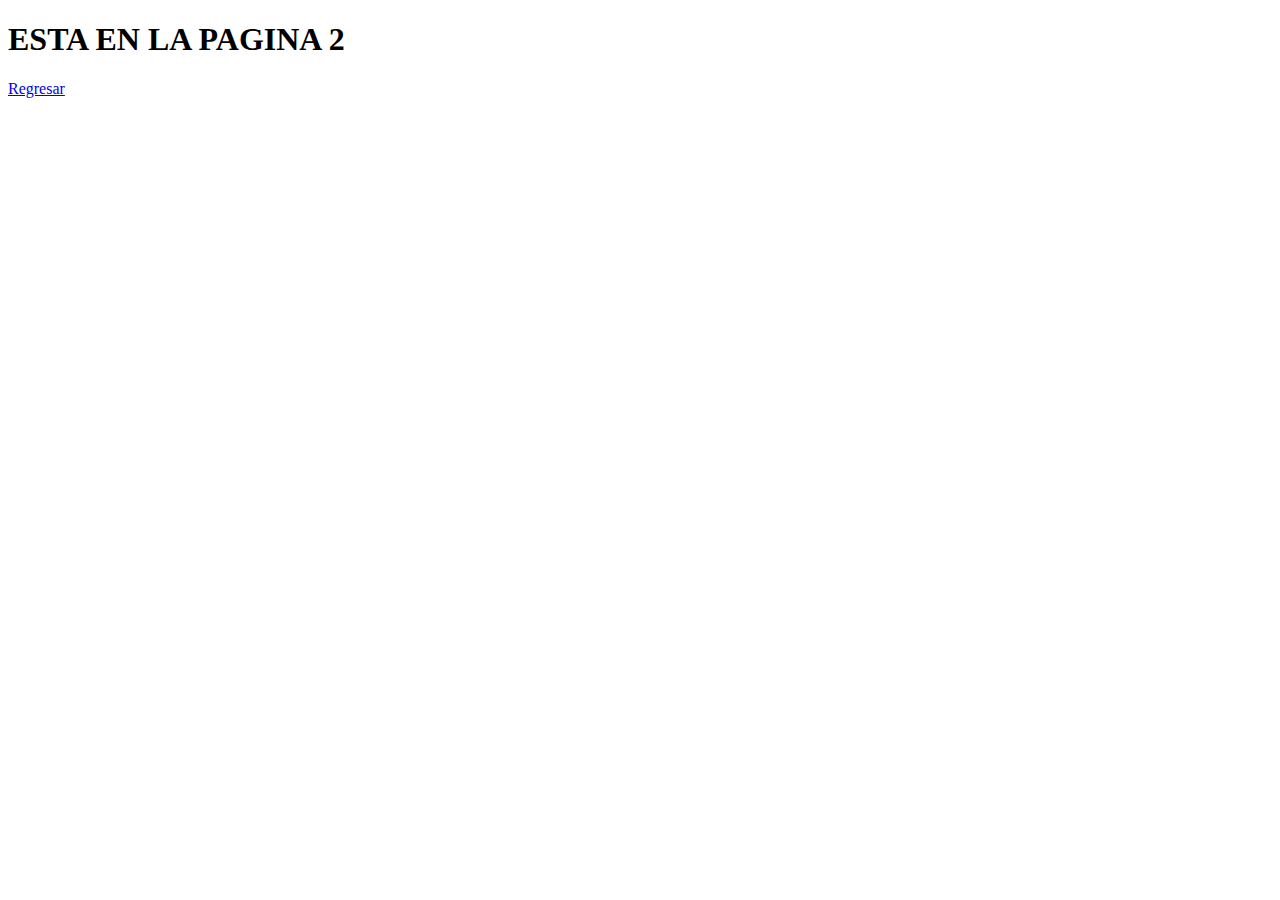
==== Segunda_Pagina.html @ e4678545 "ver.1" ====
<!DOCTYPE html>
<html lang="en">
<head>
    <meta charset="UTF-8">
    <meta http-equiv="X-UA-Compatible" content="IE=edge">
    <meta name="viewport" content="width=device-width, initial-scale=1.0">
    <title>Document</title>
</head>
<body>
    <h1>ESTA EN  LA PAGINA 2</h1>
    <a href="index.html">Regresar</a>
</body>
</html>
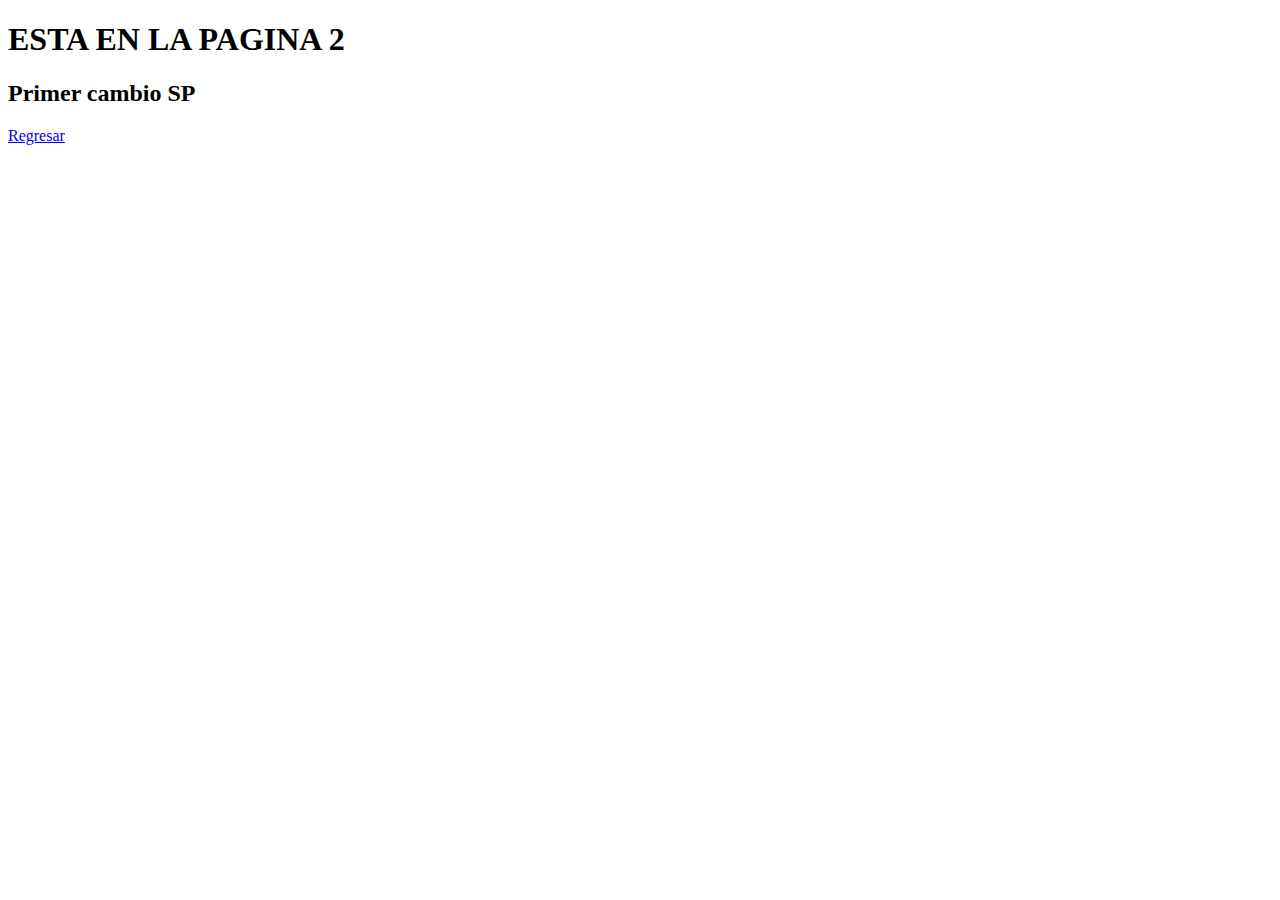
==== commit 088c2049: "ver.2" ====
--- a/Segunda_Pagina.html
+++ b/Segunda_Pagina.html
@@ -8,6 +8,7 @@
 </head>
 <body>
     <h1>ESTA EN  LA PAGINA 2</h1>
+    <h2>Primer cambio SP</h2>
     <a href="index.html">Regresar</a>
 </body>
 </html>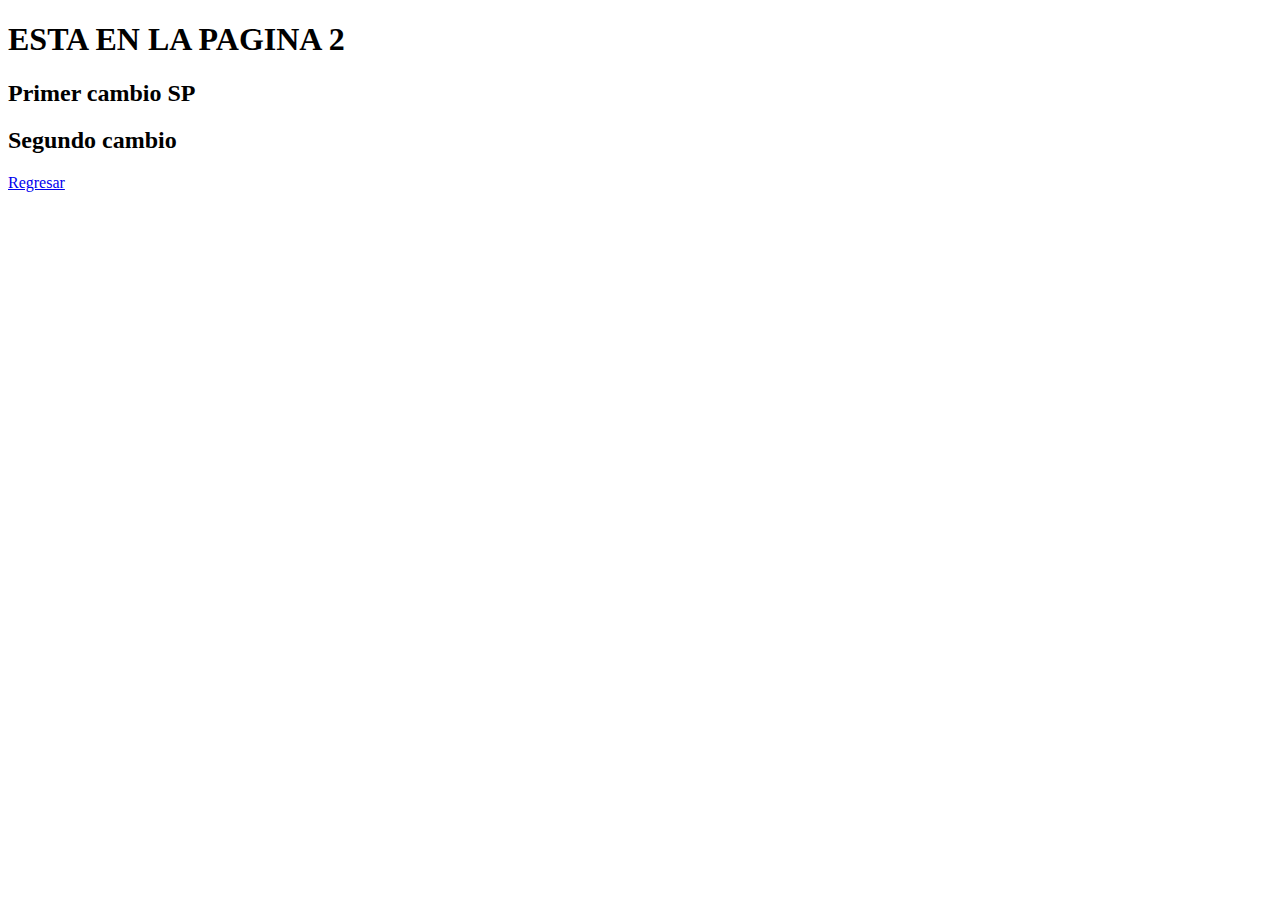
==== commit 01fb4c39: "v3" ====
--- a/Segunda_Pagina.html
+++ b/Segunda_Pagina.html
@@ -7,8 +7,10 @@
     <title>Document</title>
 </head>
 <body>
+
     <h1>ESTA EN  LA PAGINA 2</h1>
     <h2>Primer cambio SP</h2>
+    <h2>Segundo cambio</h2>
     <a href="index.html">Regresar</a>
 </body>
 </html>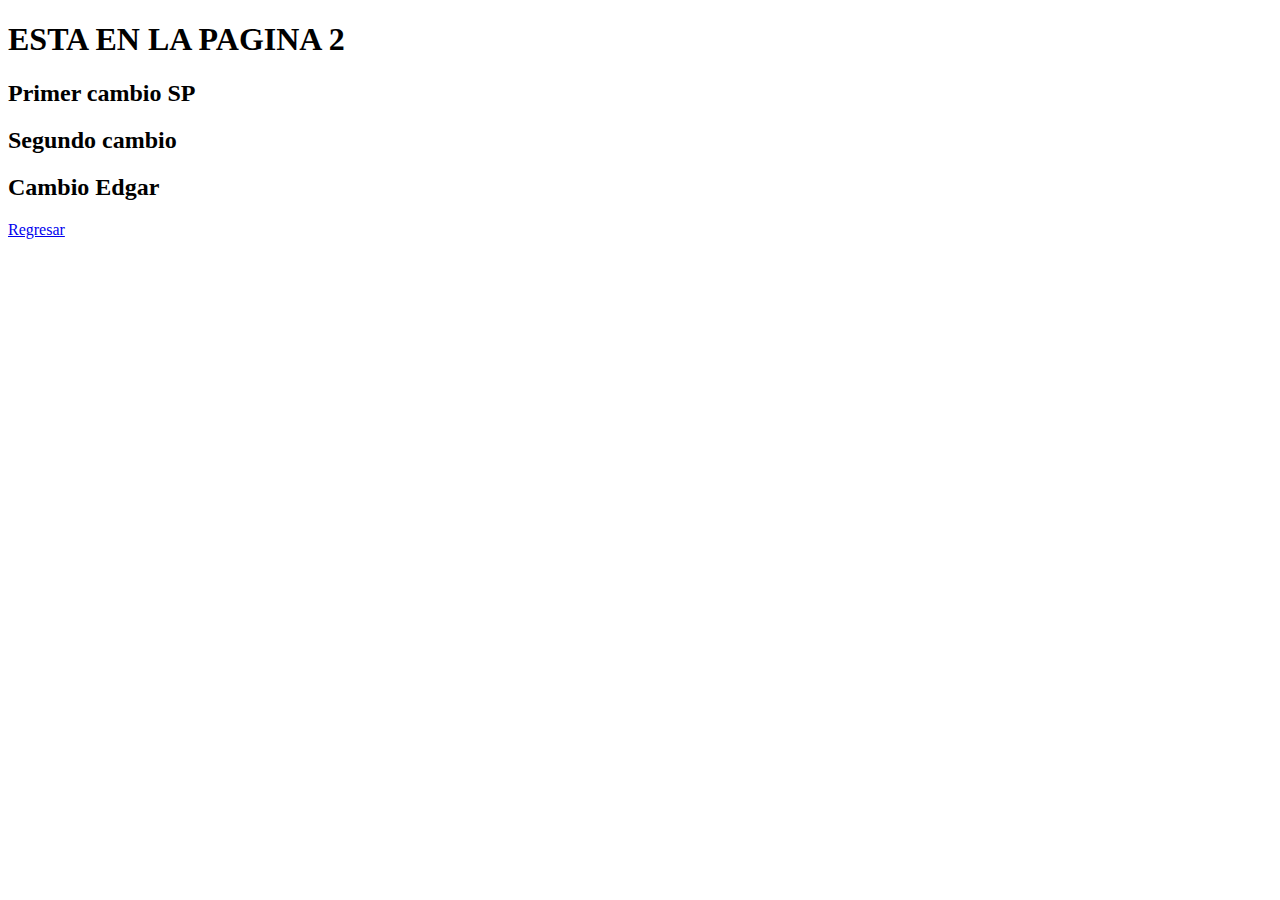
==== commit 0cc6ba78: "Versin 4" ====
--- a/Segunda_Pagina.html
+++ b/Segunda_Pagina.html
@@ -11,6 +11,7 @@
     <h1>ESTA EN  LA PAGINA 2</h1>
     <h2>Primer cambio SP</h2>
     <h2>Segundo cambio</h2>
+    <h2>Cambio Edgar</h2>
     <a href="index.html">Regresar</a>
 </body>
-</html>+</html>
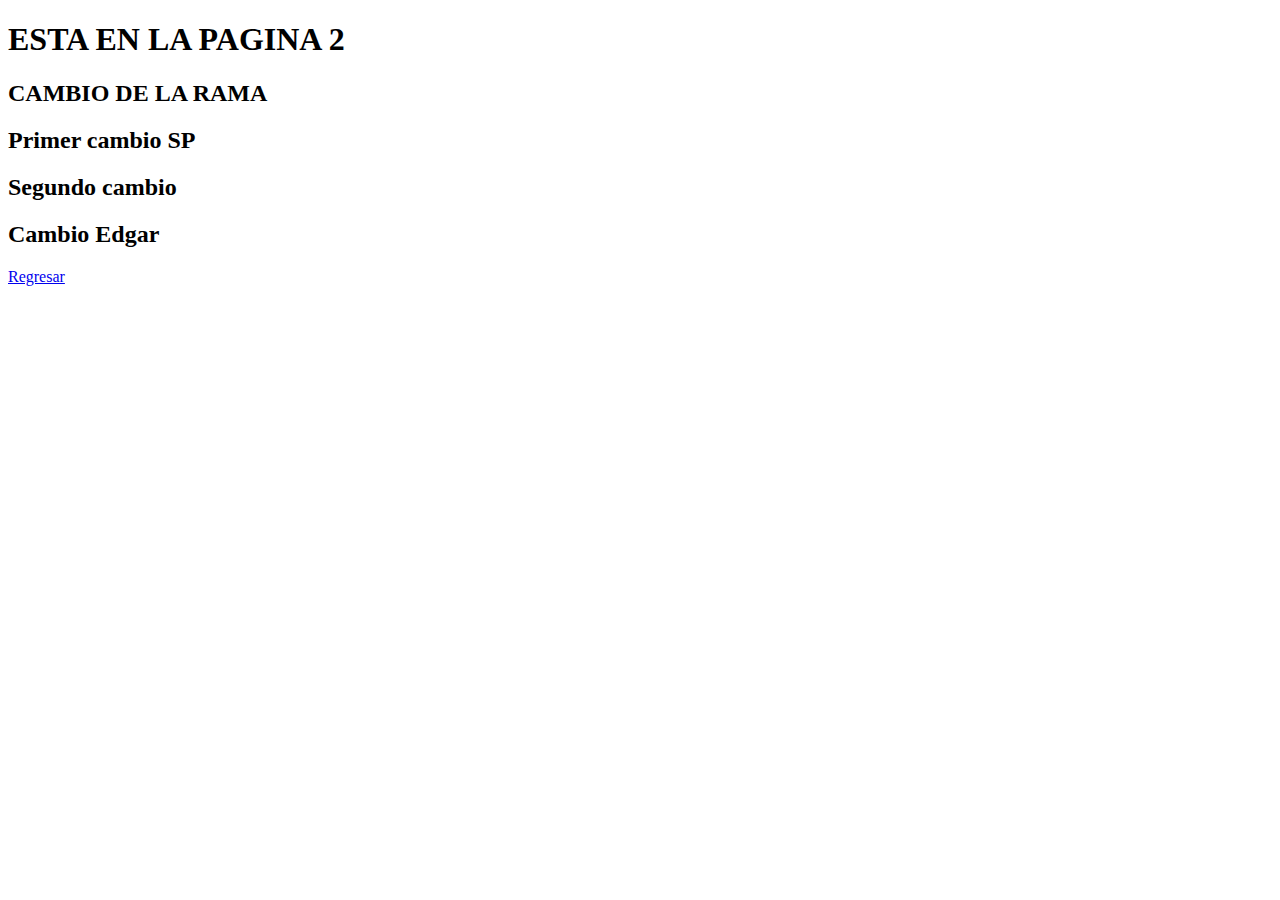
==== commit 59405493: "v.rama" ====
--- a/Segunda_Pagina.html
+++ b/Segunda_Pagina.html
@@ -9,6 +9,7 @@
 <body>
 
     <h1>ESTA EN  LA PAGINA 2</h1>
+    <h2>CAMBIO DE LA RAMA</h2>
     <h2>Primer cambio SP</h2>
     <h2>Segundo cambio</h2>
     <h2>Cambio Edgar</h2>
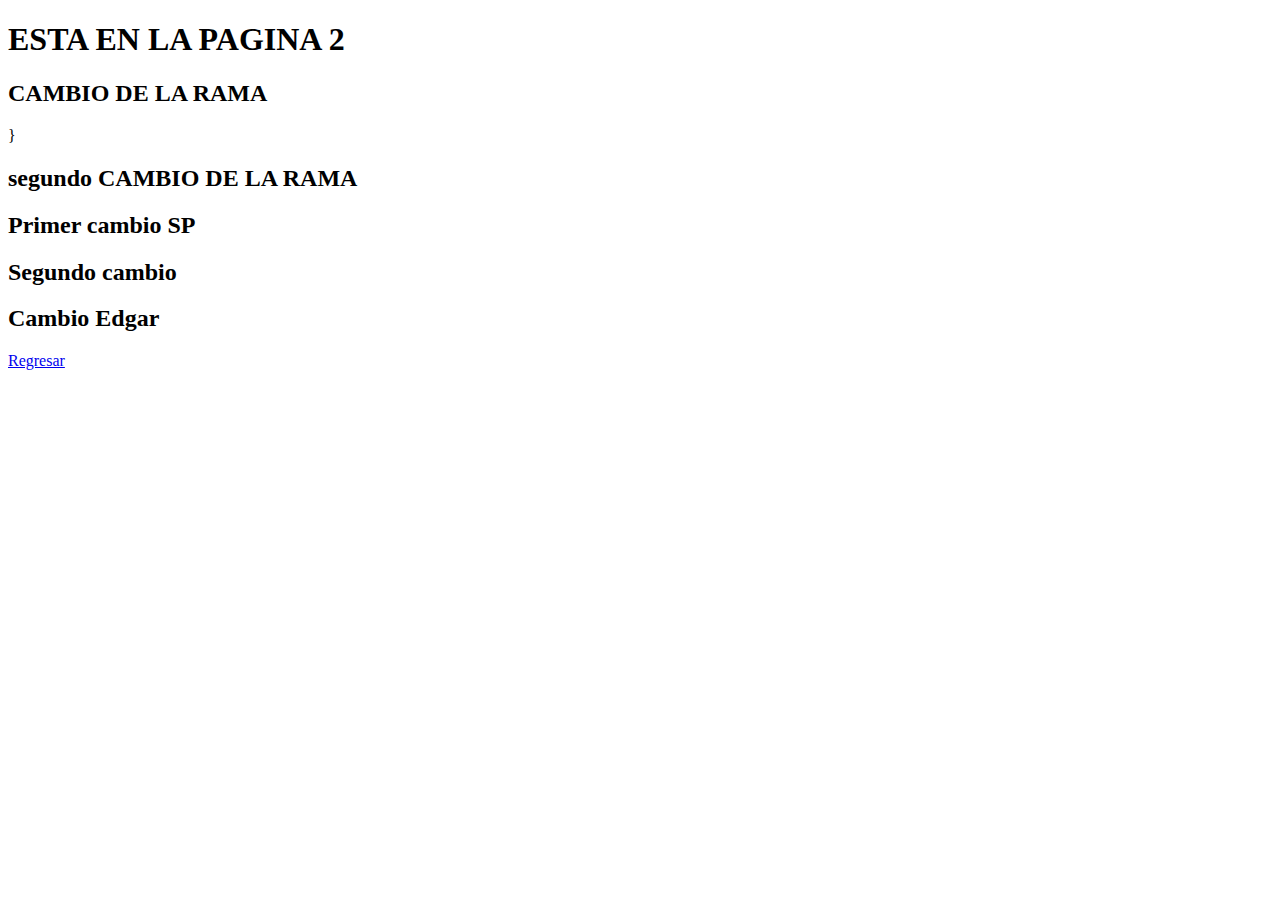
==== commit a7512e9d: "vr.2" ====
--- a/Segunda_Pagina.html
+++ b/Segunda_Pagina.html
@@ -9,7 +9,8 @@
 <body>
 
     <h1>ESTA EN  LA PAGINA 2</h1>
-    <h2>CAMBIO DE LA RAMA</h2>
+    <h2>CAMBIO DE LA RAMA</h2>}
+    <h2>segundo CAMBIO DE LA RAMA</h2>
     <h2>Primer cambio SP</h2>
     <h2>Segundo cambio</h2>
     <h2>Cambio Edgar</h2>
